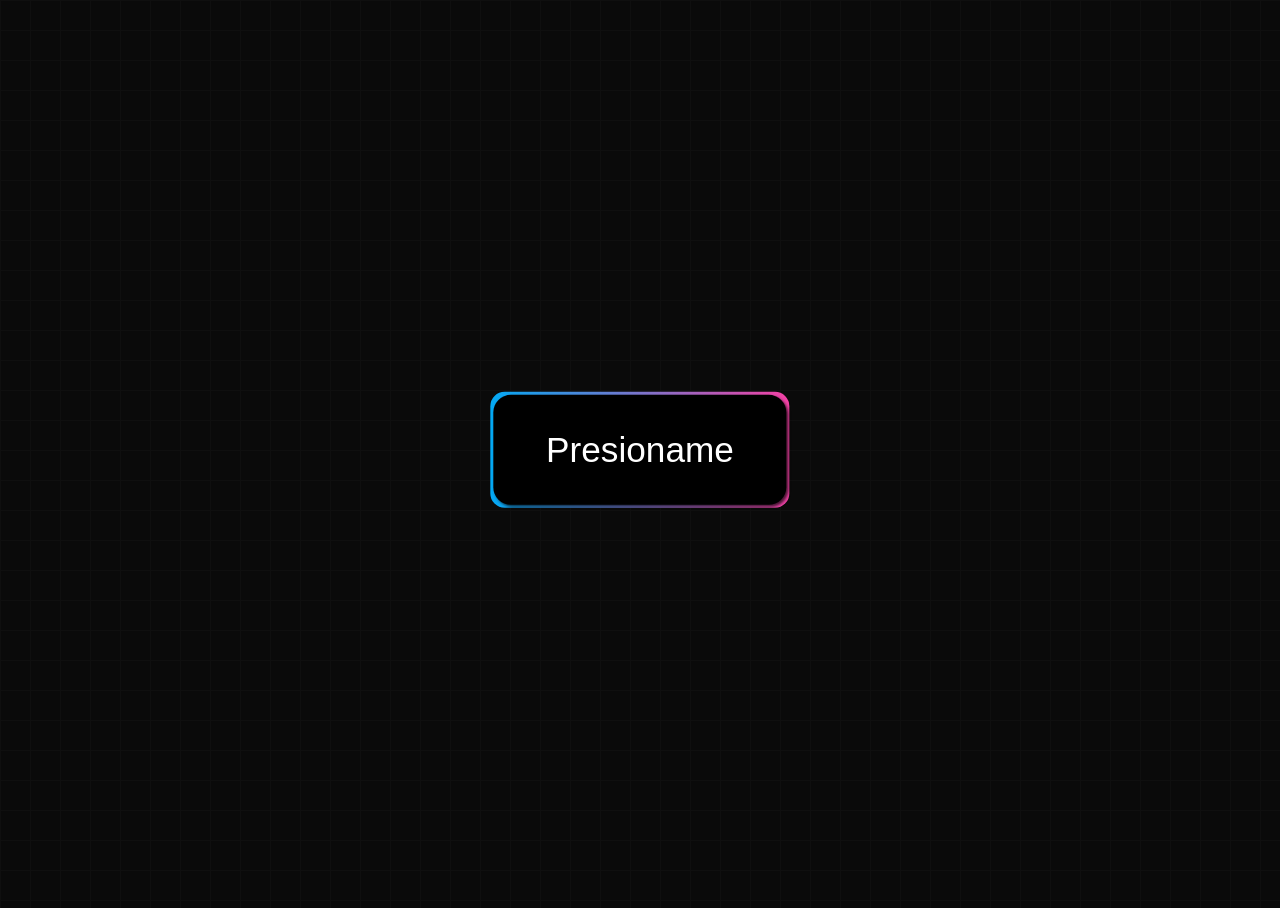
==== index.html @ 59637250 "Add files via upload" ====
<!DOCTYPE html>
<html lang="en" >
<head>
  <meta charset="UTF-8">
  <meta name="viewport" content="width=device-width, initial-scale=1.0">
  <title>3D Flower, CSS + JS</title>
  <link rel="stylesheet" href="https://public.codepenassets.com/css/reset-2.0.min.css">
<link rel="stylesheet" href="css/style.css">

</head>
<body>
<div id="main-content">
  <div class="container" id="start-btn-container">
    <button id="start-btn" class="button"></button>
  </div>
  <audio id="bg-music" src="musica/Mon Laferte - Química Mayor  letra.mp3.mpeg" preload="none"></audio>
  <canvas id="galaxy-canvas" style="display:none;opacity:0;will-change:opacity;position:fixed;top:0;left:0;width:100vw;height:100vh;z-index:10;"></canvas>
  <div class="wrapper" style="display:none;">
      <div class="flower"></div>
  </div>
  <div class="flower-message" style="display:none;"></div>
</div>
<style>
/* Eliminado keyframes spin: no se usa loader */
</style>
<!-- partial -->
<script src="js/main.js" defer></script>

</body>
</html>
---- css/style.css ----
.flower-message {
  position: absolute;
  top: 50%;
  left: calc(50vw + 16vmin);
  transform: translateY(-50%);
  color: #fff;
  font-family: 'Montserrat', 'Arial Black', Arial, sans-serif;
  font-weight: 900;
  text-transform: uppercase;
  letter-spacing: -2px;
  z-index: 10;
  white-space: nowrap;
  opacity: 0;
  transition: opacity 0.7s;
  /* Solo texto, sin fondo ni contorno */
  /* Removed font-size, background, padding, border, shadow, and extra spacing */
}
HTML, BODY {
  height: 100%;
  overflow: hidden;
}

BODY {
  background: #0a0a0a;
  background-image: linear-gradient(#0f0f0f 1px, transparent 1px), linear-gradient(to right, #0f0f0f 1px, transparent 1px);
  background-size: 3.3333333333vmin 3.3333333333vmin;
}

.range {
  /* display: none; */
  position: absolute;
}

.wrapper {
  position: absolute;
  top: 0;
  right: 0;
  bottom: 0;
  left: 0;
  margin: auto;
  width: 10vmin;
  height: 10vmin;
  font-size: 10vmin;
  transform: rotateX(-45deg);
  transform-style: preserve-3d;
  animation: move-left 1.5s cubic-bezier(.7,0,.3,1) 1 forwards;
}
@keyframes move-left {
  0% {
    transform: rotateX(-45deg) translateX(0);
  }
  100% {
    transform: rotateX(-45deg) translateX(-20vw);
  }
}

@keyframes move-up {
  0% {
    transform: rotateX(-45deg) translateY(0);
  }
  100% {
    transform: rotateX(-45deg) translateY(-15vh);
  }
}

@media (max-width: 480px) {
  .wrapper {
    width: 25vmin !important;
    height: 25vmin !important;
    font-size: 15vmin !important;
    animation: move-up 1.2s cubic-bezier(.7,0,.3,1) 1 forwards !important;
    left: 43% !important;
    transform: translateX(-50%) rotateX(-45deg) !important;
  }
  .flower-message {
    position: fixed !important;
    top: auto !important;
    bottom: 10vh !important;
    left: 50% !important;
    transform: translateX(-50%) !important;
    white-space: normal !important;
    font-size: 8vmin !important;
    text-align: center !important;
    max-width: 90vw !important;
    z-index: 100 !important;
  }
}

@media (min-width: 481px) and (max-width: 768px) {
  .wrapper {
    width: 20vmin !important;
    height: 20vmin !important;
    font-size: 12vmin !important;
  }
}

@media (min-width: 769px) and (max-width: 1024px) {
  .wrapper {
    width: 15vmin !important;
    height: 15vmin !important;
    font-size: 10vmin !important;
  }
}

@media (min-width: 1025px) {
  .wrapper {
    width: 12vmin !important;
    height: 12vmin !important;
    font-size: 8vmin !important;
  }
  .flower-message {
    font-size: 6vmin !important;
    left: calc(50vw + 28vmin) !important;
    transform: translateY(-50%) !important;
  }
}

.flower {
  width: 10vmin;
  height: 10vmin;
  -webkit-animation: rotate-flower 30s linear infinite;
          animation: rotate-flower 30s linear infinite;
  transform-style: preserve-3d;
}
.flower:before {
  content: "";
  display: block;
  position: absolute;
  width: 95%;
  height: 95%;
  top: 0;
  right: 0;
  bottom: 0;
  left: 0;
  margin: auto;
  background: radial-gradient(circle, hsl(340,80%,85%) 0%, hsl(320,70%,65%) 60%, hsl(0, 12%, 75%) 100%);   /* Followers - Color de centro */
  border-radius: 50%;
  transform: rotateX(90deg);
}

.petal {
  position: absolute;
  z-index: 20;
  bottom: 80%;
  left: -10vmin;
  transform-style: preserve-3d;
  transform-origin: bottom;
}

.box {
  width: 30vmin;
  transform-style: preserve-3d;
  transform-origin: bottom;
  -webkit-animation: rotate-box 12s infinite;
          animation: rotate-box 12s infinite;
}

.shape {
  width: 0.5em;
  height: 0.5em;
  margin: auto;
  background: currentColor;
  box-shadow: 0.5em 0 0 0, 1em 0 0 0, -1em 0 0 0, -0.5em 0 0 0;
  border-radius: 50%;
}

@-webkit-keyframes rotate-box {
  0% {
    transform: rotateX(3.5deg);
  }
  15% {
    transform: rotateX(3.5deg);
  }
  50% {
    transform: rotateX(-7deg);
  }
  80% {
    transform: rotateX(-7deg);
  }
  100% {
    transform: rotateX(3.5deg);
  }
}

@keyframes rotate-box {
  0% {
    transform: rotateX(3.5deg);
  }
  15% {
    transform: rotateX(3.5deg);
  }
  50% {
    transform: rotateX(-7deg);
  }
  80% {
    transform: rotateX(-7deg);
  }
  100% {
    transform: rotateX(3.5deg);
  }
}
@-webkit-keyframes rotate-flower {
  100% {
    transform: rotateY(360deg);
  }
}
@keyframes rotate-flower {
  100% {
    transform: rotateY(360deg);
  }
}

#galaxy-canvas {
  position: fixed;
  top: 0;
  left: 0;
  width: 100vw;
  height: 100vh;
  pointer-events: none;
  z-index: 1;
  background: transparent;
}

/* From Uiverse.io by Spacious74 */
.container .button {
  font-size: 1.4em;
  padding: 0.6em 0.8em;
  border-radius: 0.5em;
  border: none;
  background-color: #000;
  color: #fff;
  cursor: pointer;
  box-shadow: 2px 2px 3px #000000b4;
}

@media (min-width: 1025px) {
  .container .button {
    font-size: 2.2em;
    padding: 1em 1.5em;
  }
}
.container {
  position: relative;
  padding: 3px;
  background: linear-gradient(90deg, #03a9f4, #f441a5);
  border-radius: 0.9em;
  transition: all 0.4s ease;
}
.container::before {
  content: "";
  position: absolute;
  inset: 0;
  margin: auto;
  border-radius: 0.9em;
  z-index: -10;
  filter: blur(0);
  transition: filter 0.4s ease;
}
.container:hover::before {
  background: linear-gradient(90deg, #03a9f4, #f441a5);
  filter: blur(1.2em);
}
.container:active::before {
  filter: blur(0.2em);
}
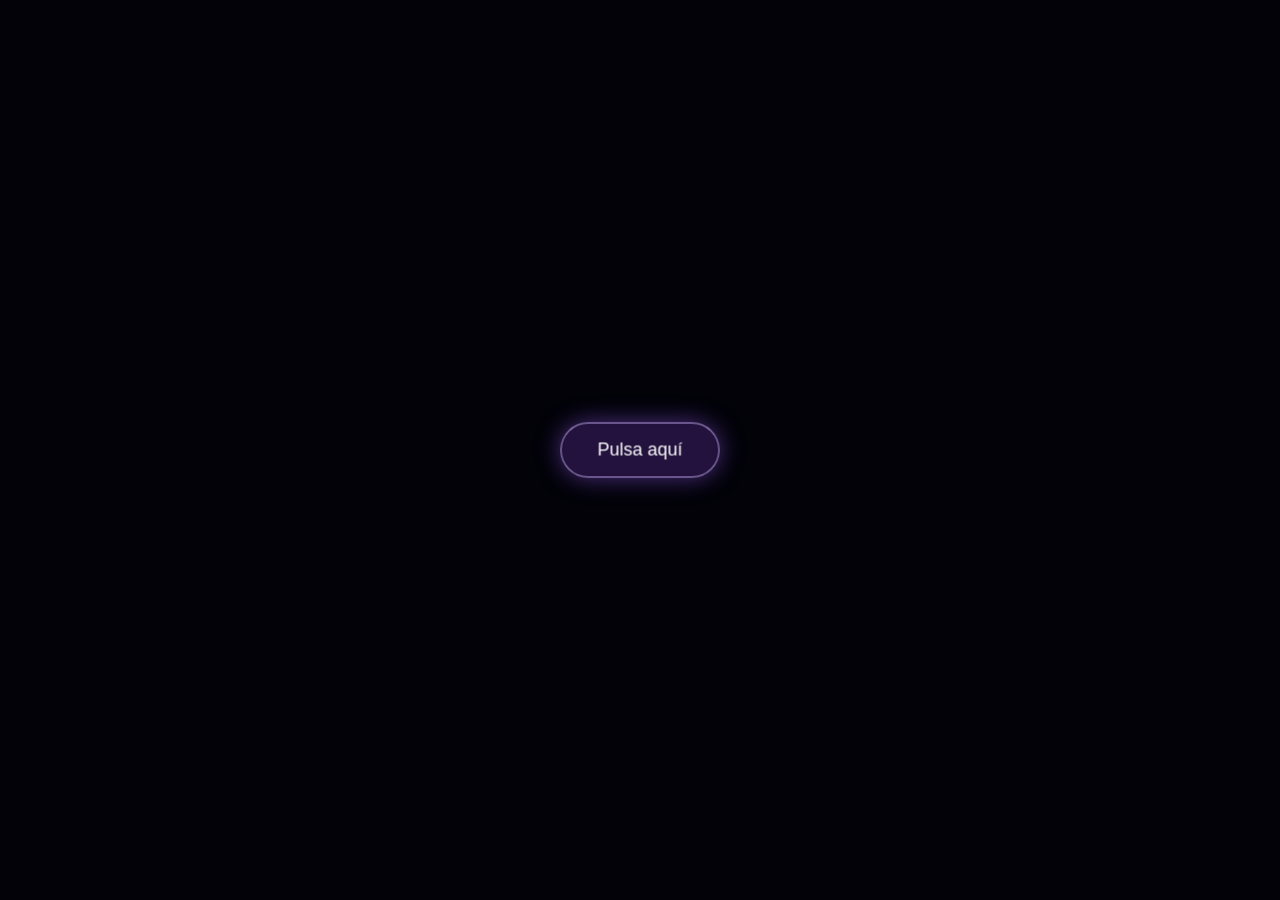
==== commit 80a75b0d: "Add files via upload" ====
--- a/index.html
+++ b/index.html
@@ -1,30 +1,41 @@
-<!DOCTYPE html>
-<html lang="en" >
-<head>
-  <meta charset="UTF-8">
-  <meta name="viewport" content="width=device-width, initial-scale=1.0">
-  <title>3D Flower, CSS + JS</title>
-  <link rel="stylesheet" href="https://public.codepenassets.com/css/reset-2.0.min.css">
-<link rel="stylesheet" href="css/style.css">
-
-</head>
-<body>
-<div id="main-content">
-  <div class="container" id="start-btn-container">
-    <button id="start-btn" class="button"></button>
-  </div>
-  <audio id="bg-music" src="musica/Mon Laferte - Química Mayor  letra.mp3.mpeg" preload="none"></audio>
-  <canvas id="galaxy-canvas" style="display:none;opacity:0;will-change:opacity;position:fixed;top:0;left:0;width:100vw;height:100vh;z-index:10;"></canvas>
-  <div class="wrapper" style="display:none;">
-      <div class="flower"></div>
-  </div>
-  <div class="flower-message" style="display:none;"></div>
-</div>
-<style>
-/* Eliminado keyframes spin: no se usa loader */
-</style>
-<!-- partial -->
-<script src="js/main.js" defer></script>
-
-</body>
-</html>
+<!DOCTYPE html>
+<html lang="es">
+<head>
+    <meta charset="UTF-8">
+    <meta name="viewport" content="width=device-width, initial-scale=1.0">
+    <title>Portal Pokémon</title>
+    <link rel="stylesheet" href="css/style.css">
+    <!-- Carga de Three.js para renderizado 3D -->
+    <script src="https://cdnjs.cloudflare.com/ajax/libs/three.js/r128/three.min.js"></script>
+    <!-- Carga de OrbitControls para rotar 360° con el mouse -->
+<script src="https://cdn.jsdelivr.net/npm/three@0.128.0/examples/js/controls/OrbitControls.js"></script>
+</head>
+<body>
+
+    <div id="portal-container">
+        <!-- Lienzo 3D donde se dibujarán las estrellas y la galaxia -->
+        <canvas id="webgl-canvas"></canvas>
+
+        <!-- Pantalla de bienvenida -->
+        <div id="welcome-screen">
+            <button id="start-button">Pulsa aquí</button>
+        </div>
+
+        <!-- Tarjeta Pop-up (Modal) para mostrar los detalles -->
+        <div id="card-modal" class="modal hidden">
+            <div class="modal-content">
+                <img id="modal-image" src="" alt="Pokémon">
+                <h2 id="modal-title">Título</h2>
+                <p id="modal-text">Mensaje especial...</p>
+                <button id="close-modal-btn">Volver ❤️</button>
+            </div>
+        </div>
+    </div>
+<!-- Colócalo antes de cerrar el </body> -->
+<audio id="background-music" src="audio/cancion.mp3" loop></audio>
+    <script src="js/script.js"></script>
+</body>
+</html>
+
+
+
--- a/css/style.css
+++ b/css/style.css
@@ -1,265 +1,119 @@
-.flower-message {
-  position: absolute;
-  top: 50%;
-  left: calc(50vw + 16vmin);
-  transform: translateY(-50%);
-  color: #fff;
-  font-family: 'Montserrat', 'Arial Black', Arial, sans-serif;
-  font-weight: 900;
-  text-transform: uppercase;
-  letter-spacing: -2px;
-  z-index: 10;
-  white-space: nowrap;
-  opacity: 0;
-  transition: opacity 0.7s;
-  /* Solo texto, sin fondo ni contorno */
-  /* Removed font-size, background, padding, border, shadow, and extra spacing */
-}
-HTML, BODY {
-  height: 100%;
-  overflow: hidden;
-}
-
-BODY {
-  background: #0a0a0a;
-  background-image: linear-gradient(#0f0f0f 1px, transparent 1px), linear-gradient(to right, #0f0f0f 1px, transparent 1px);
-  background-size: 3.3333333333vmin 3.3333333333vmin;
-}
-
-.range {
-  /* display: none; */
-  position: absolute;
-}
-
-.wrapper {
-  position: absolute;
-  top: 0;
-  right: 0;
-  bottom: 0;
-  left: 0;
-  margin: auto;
-  width: 10vmin;
-  height: 10vmin;
-  font-size: 10vmin;
-  transform: rotateX(-45deg);
-  transform-style: preserve-3d;
-  animation: move-left 1.5s cubic-bezier(.7,0,.3,1) 1 forwards;
-}
-@keyframes move-left {
-  0% {
-    transform: rotateX(-45deg) translateX(0);
-  }
-  100% {
-    transform: rotateX(-45deg) translateX(-20vw);
-  }
-}
-
-@keyframes move-up {
-  0% {
-    transform: rotateX(-45deg) translateY(0);
-  }
-  100% {
-    transform: rotateX(-45deg) translateY(-15vh);
-  }
-}
-
-@media (max-width: 480px) {
-  .wrapper {
-    width: 25vmin !important;
-    height: 25vmin !important;
-    font-size: 15vmin !important;
-    animation: move-up 1.2s cubic-bezier(.7,0,.3,1) 1 forwards !important;
-    left: 43% !important;
-    transform: translateX(-50%) rotateX(-45deg) !important;
-  }
-  .flower-message {
-    position: fixed !important;
-    top: auto !important;
-    bottom: 10vh !important;
-    left: 50% !important;
-    transform: translateX(-50%) !important;
-    white-space: normal !important;
-    font-size: 8vmin !important;
-    text-align: center !important;
-    max-width: 90vw !important;
-    z-index: 100 !important;
-  }
-}
-
-@media (min-width: 481px) and (max-width: 768px) {
-  .wrapper {
-    width: 20vmin !important;
-    height: 20vmin !important;
-    font-size: 12vmin !important;
-  }
-}
-
-@media (min-width: 769px) and (max-width: 1024px) {
-  .wrapper {
-    width: 15vmin !important;
-    height: 15vmin !important;
-    font-size: 10vmin !important;
-  }
-}
-
-@media (min-width: 1025px) {
-  .wrapper {
-    width: 12vmin !important;
-    height: 12vmin !important;
-    font-size: 8vmin !important;
-  }
-  .flower-message {
-    font-size: 6vmin !important;
-    left: calc(50vw + 28vmin) !important;
-    transform: translateY(-50%) !important;
-  }
-}
-
-.flower {
-  width: 10vmin;
-  height: 10vmin;
-  -webkit-animation: rotate-flower 30s linear infinite;
-          animation: rotate-flower 30s linear infinite;
-  transform-style: preserve-3d;
-}
-.flower:before {
-  content: "";
-  display: block;
-  position: absolute;
-  width: 95%;
-  height: 95%;
-  top: 0;
-  right: 0;
-  bottom: 0;
-  left: 0;
-  margin: auto;
-  background: radial-gradient(circle, hsl(340,80%,85%) 0%, hsl(320,70%,65%) 60%, hsl(0, 12%, 75%) 100%);   /* Followers - Color de centro */
-  border-radius: 50%;
-  transform: rotateX(90deg);
-}
-
-.petal {
-  position: absolute;
-  z-index: 20;
-  bottom: 80%;
-  left: -10vmin;
-  transform-style: preserve-3d;
-  transform-origin: bottom;
-}
-
-.box {
-  width: 30vmin;
-  transform-style: preserve-3d;
-  transform-origin: bottom;
-  -webkit-animation: rotate-box 12s infinite;
-          animation: rotate-box 12s infinite;
-}
-
-.shape {
-  width: 0.5em;
-  height: 0.5em;
-  margin: auto;
-  background: currentColor;
-  box-shadow: 0.5em 0 0 0, 1em 0 0 0, -1em 0 0 0, -0.5em 0 0 0;
-  border-radius: 50%;
-}
-
-@-webkit-keyframes rotate-box {
-  0% {
-    transform: rotateX(3.5deg);
-  }
-  15% {
-    transform: rotateX(3.5deg);
-  }
-  50% {
-    transform: rotateX(-7deg);
-  }
-  80% {
-    transform: rotateX(-7deg);
-  }
-  100% {
-    transform: rotateX(3.5deg);
-  }
-}
-
-@keyframes rotate-box {
-  0% {
-    transform: rotateX(3.5deg);
-  }
-  15% {
-    transform: rotateX(3.5deg);
-  }
-  50% {
-    transform: rotateX(-7deg);
-  }
-  80% {
-    transform: rotateX(-7deg);
-  }
-  100% {
-    transform: rotateX(3.5deg);
-  }
-}
-@-webkit-keyframes rotate-flower {
-  100% {
-    transform: rotateY(360deg);
-  }
-}
-@keyframes rotate-flower {
-  100% {
-    transform: rotateY(360deg);
-  }
-}
-
-#galaxy-canvas {
-  position: fixed;
-  top: 0;
-  left: 0;
-  width: 100vw;
-  height: 100vh;
-  pointer-events: none;
-  z-index: 1;
-  background: transparent;
-}
-
-/* From Uiverse.io by Spacious74 */
-.container .button {
-  font-size: 1.4em;
-  padding: 0.6em 0.8em;
-  border-radius: 0.5em;
-  border: none;
-  background-color: #000;
-  color: #fff;
-  cursor: pointer;
-  box-shadow: 2px 2px 3px #000000b4;
-}
-
-@media (min-width: 1025px) {
-  .container .button {
-    font-size: 2.2em;
-    padding: 1em 1.5em;
-  }
-}
-.container {
-  position: relative;
-  padding: 3px;
-  background: linear-gradient(90deg, #03a9f4, #f441a5);
-  border-radius: 0.9em;
-  transition: all 0.4s ease;
-}
-.container::before {
-  content: "";
-  position: absolute;
-  inset: 0;
-  margin: auto;
-  border-radius: 0.9em;
-  z-index: -10;
-  filter: blur(0);
-  transition: filter 0.4s ease;
-}
-.container:hover::before {
-  background: linear-gradient(90deg, #03a9f4, #f441a5);
-  filter: blur(1.2em);
-}
-.container:active::before {
-  filter: blur(0.2em);
+* {
+    margin: 0;
+    padding: 0;
+    box-sizing: border-box;
+}
+
+body, html {
+    width: 100%;
+    height: 100%;
+    overflow: hidden;
+    background-color: #020208;
+    font-family: 'Segoe UI', Tahoma, Geneva, Verdana, sans-serif;
+}
+
+#portal-container {
+    position: relative;
+    width: 100vw;
+    height: 100vh;
+}
+
+#webgl-canvas {
+    position: absolute;
+    top: 0;
+    left: 0;
+    width: 100%;
+    height: 100%;
+    z-index: 1;
+}
+
+/* Interfaz de inicio */
+#welcome-screen {
+    position: absolute;
+    z-index: 10;
+    top: 50%;
+    left: 50%;
+    transform: translate(-50%, -50%);
+    text-align: center;
+}
+
+#start-button {
+    padding: 16px 36px;
+    border: 1px solid rgba(210, 185, 255, 0.8);
+    border-radius: 30px;
+    color: #ffffff;
+    background: rgba(69, 35, 115, 0.5);
+    font-size: 18px;
+    cursor: pointer;
+    box-shadow: 0 0 25px rgba(155, 95, 255, 0.5);
+    backdrop-filter: blur(8px);
+    transition: all 0.3s ease;
+}
+
+#start-button:hover {
+    background: rgba(119, 65, 190, 0.85);
+    box-shadow: 0 0 40px rgba(177, 123, 255, 0.9);
+    transform: scale(1.05);
+}
+
+.hidden {
+    opacity: 0;
+    pointer-events: none;
+    transition: opacity 0.5s ease;
+}
+
+/* Modal desplegable para las tarjetas */
+.modal {
+    position: absolute;
+    z-index: 20;
+    top: 0;
+    left: 0;
+    width: 100%;
+    height: 100%;
+    background: rgba(0, 0, 0, 0.7);
+    display: flex;
+    justify-content: center;
+    align-items: center;
+    backdrop-filter: blur(5px);
+}
+
+.modal-content {
+    background: rgba(25, 15, 45, 0.9);
+    border: 1px solid rgba(180, 120, 255, 0.5);
+    border-radius: 20px;
+    padding: 25px;
+    width: min(90%, 350px);
+    text-align: center;
+    color: white;
+    box-shadow: 0 0 30px rgba(140, 60, 255, 0.6);
+}
+
+.modal-content img {
+    width: 100px;
+    height: 100px;
+    object-fit: contain;
+    margin-bottom: 15px;
+}
+
+.modal-content h2 {
+    font-size: 22px;
+    margin-bottom: 10px;
+    color: hsl(24, 89%, 36%);
+}
+
+.modal-content p {
+    font-size: 14px;
+    line-height: 1.4;
+    color: #d1d1d1;
+    margin-bottom: 20px;
+}
+
+#close-modal-btn {
+    padding: 8px 20px;
+    border: none;
+    border-radius: 15px;
+    background: #8a3ffc;
+    color: white;
+    cursor: pointer;
+    font-weight: bold;
 }
